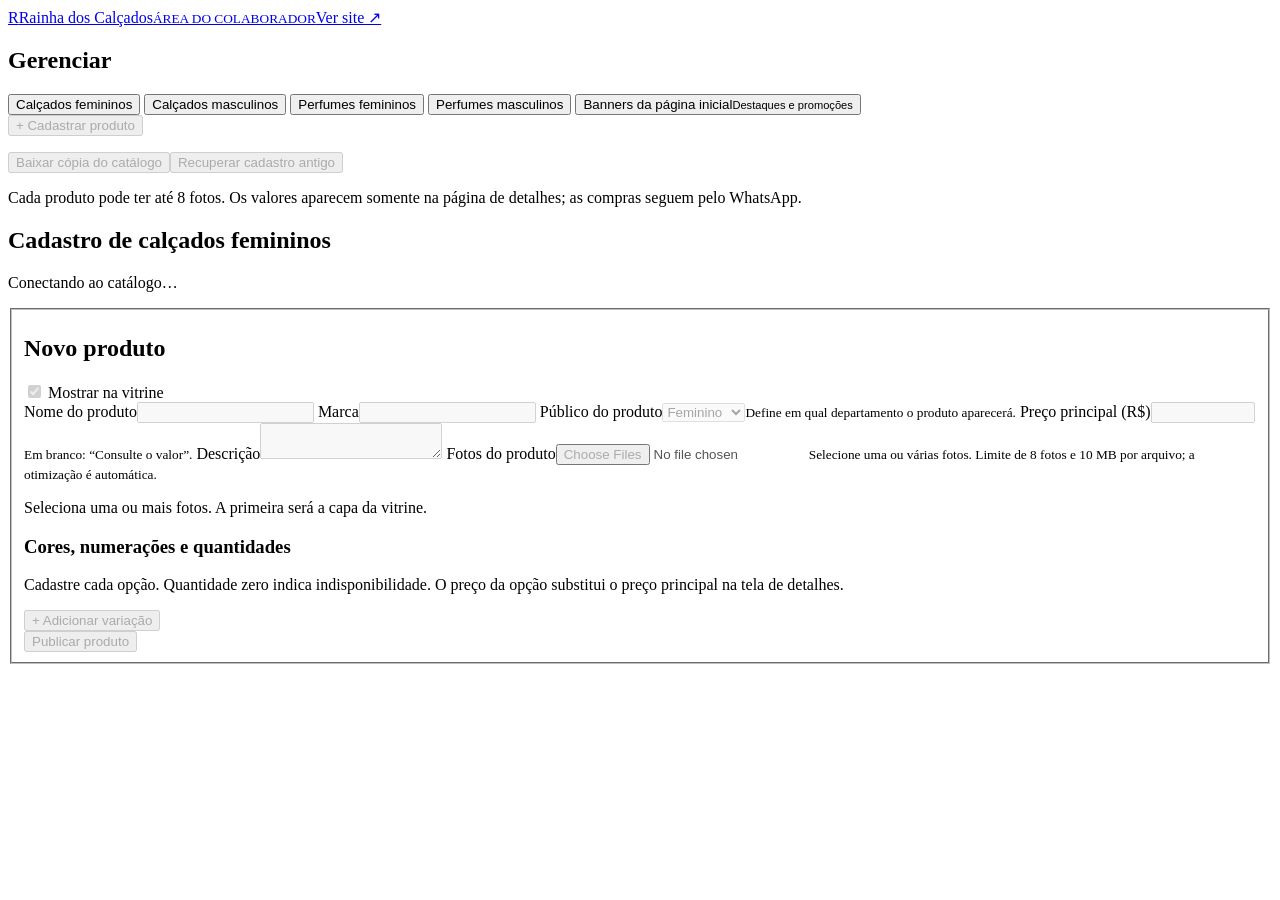
==== rainha-ux-update/web/cliente/index.html @ 3f53c07d "feat(rainha): separar gestão de banners" ====
<!doctype html>
<html lang="pt-BR">
<head>
  <meta charset="utf-8">
  <meta name="viewport" content="width=device-width,initial-scale=1">
  <title>Área do colaborador · Rainha dos Calçados</title>
  <link rel="stylesheet" href="/assets/style.css">
  <link rel="stylesheet" href="/assets/rainha-ux.css">
</head>
<body class="admin-body">
  <header class="admin-top"><a class="brand" href="/"><span class="r">R</span><span>Rainha dos Calçados<small>ÁREA DO COLABORADOR</small></span></a><a class="btn secondary" href="/" target="_blank" rel="noopener">Ver site ↗</a></header>
  <main class="admin-layout">
    <aside class="panel admin-sidebar">
      <h2>Gerenciar</h2>
      <div class="management-tabs" aria-label="Área de cadastro">
        <button class="pill" data-tab="Calçados" data-audience="Feminino" aria-pressed="true">Calçados femininos</button>
        <button class="pill" data-tab="Calçados" data-audience="Masculino" aria-pressed="false">Calçados masculinos</button>
        <button class="pill" data-tab="Perfumes" data-audience="Feminino" aria-pressed="false">Perfumes femininos</button>
        <button class="pill" data-tab="Perfumes" data-audience="Masculino" aria-pressed="false">Perfumes masculinos</button>
        <button class="pill" data-tab="banners" aria-pressed="false">Banners da página inicial<small>Destaques e promoções</small></button>
      </div>
      <button class="btn" id="new" disabled>+ Cadastrar produto</button>
      <p class="small muted" id="total"></p><div class="admin-list" id="list"></div>
      <div class="utility"><button id="export" disabled>Baixar cópia do catálogo</button><button id="import" disabled>Recuperar cadastro antigo</button><input id="import-file" type="file" accept="application/json,.json" hidden></div>
      <p class="admin-bottom">Cada produto pode ter até 8 fotos. Os valores aparecem somente na página de detalhes; as compras seguem pelo WhatsApp.</p>
    </aside>

    <section>
      <div class="admin-toolbar"><h1 id="heading">Cadastro de calçados femininos</h1></div>
      <button class="btn secondary" id="connect-drive" type="button" hidden>Conectar Google Drive</button>
      <p class="admin-banner" id="connection" role="status">Conectando ao catálogo…</p>

      <form class="panel" id="editor">
        <fieldset id="product-fields" disabled>
          <div class="admin-toolbar"><h2 id="editor-title">Novo produto</h2><label class="check"><input type="checkbox" id="active" checked> Mostrar na vitrine</label></div>
          <div class="form-grid">
            <label class="field">Nome do produto<input id="name" required maxlength="120"></label>
            <label class="field">Marca<input id="brand" maxlength="80"></label>
            <label class="field audience-choice" id="audience-field">Público do produto<select id="audience"><option>Feminino</option><option>Masculino</option></select><small>Define em qual departamento o produto aparecerá.</small></label>
            <label class="field">Preço principal (R$)<input id="price" type="number" min="0.01" max="999999" step="0.01" inputmode="decimal"><small>Em branco: “Consulte o valor”.</small></label>
            <label class="field wide">Descrição<textarea id="description" maxlength="1500"></textarea></label>
            <label class="field wide">Fotos do produto<input id="photos" type="file" multiple accept="image/jpeg,image/png,image/webp"><small>Selecione uma ou várias fotos. Limite de 8 fotos e 10 MB por arquivo; a otimização é automática.</small><div id="photo-previews" class="photo-grid" aria-live="polite"></div><p id="photo-help" class="photo-help">Seleciona uma ou mais fotos. A primeira será a capa da vitrine.</p></label>
          </div>
          <section class="section-divider"><h3 id="variant-title">Cores, numerações e quantidades</h3><p>Cadastre cada opção. Quantidade zero indica indisponibilidade. O preço da opção substitui o preço principal na tela de detalhes.</p><div id="variants"></div><button class="btn secondary" type="button" id="add-variant">+ Adicionar variação</button></section>
          <div class="savebar"><button class="btn" type="submit" id="save">Publicar produto</button><button class="remove" id="delete" type="button" hidden>Excluir produto</button><span class="status" id="status" role="status"></span></div>
        </fieldset>
      </form>

      <form class="panel" id="banner-form" hidden>
        <fieldset id="banner-fields" disabled>
          <h2 class="admin-banner-title">Banners da página inicial</h2>
          <p class="banner-kind-note">Os destaques aparecem em carrossel no topo. O banner de promoções é independente, fica logo abaixo e não se sobrepõe aos destaques.</p>

          <div class="banner-area-tabs" aria-label="Gerenciar banners">
            <button class="pill" type="button" data-banner-area="highlights" aria-pressed="true">Destaques da página inicial<small>Até 3 banners removíveis</small></button>
            <button class="pill" type="button" data-banner-area="promotion" aria-pressed="false">Banner fixo de promoções<small>Exibido abaixo dos destaques</small></button>
          </div>

          <section class="highlight-manager" id="highlights-panel">
            <div class="highlights-toolbar">
              <div><h3>Destaques da página inicial</h3><p>Cadastre até três banners para recepcionar o cliente e apresentar produtos, novidades ou campanhas.</p></div>
              <button class="btn secondary" type="button" id="new-highlight">+ Adicionar destaque</button>
            </div>
            <div class="highlight-list" id="highlights-list" aria-live="polite"></div>
            <p class="photo-help" id="highlights-help"></p>
          </section>

          <section class="banner-editor-panel" id="banner-editor-panel" hidden>
            <div class="section-divider">
              <h3 id="banner-heading">Adicionar destaque</h3>
              <p class="banner-kind-note" id="banner-description"></p>
              <div class="form-grid">
                <label class="field wide">Título / descrição<input id="banner-title" maxlength="160" placeholder="Ex.: Novidades da Rainha"></label>
                <label class="field wide">Imagem do banner<input id="banner-photo" type="file" accept="image/jpeg,image/png,image/webp"><small id="banner-photo-help">Use imagem horizontal de aproximadamente 1600 × 500 px.</small><img id="banner-preview" class="banner-preview" alt="Prévia do banner" hidden></label>
                <label class="field wide">Link ao clicar no banner (opcional)<input id="banner-link" placeholder="https://wa.me/5544999087669"><small>Pode direcionar para o WhatsApp ou uma página do site.</small></label>
                <label class="check wide"><input id="banner-active" type="checkbox"> Exibir este banner no site</label>
              </div>
            </div>
            <div class="savebar"><button class="btn" type="submit" id="banner-save">Salvar destaque</button><button class="btn secondary" type="button" id="banner-cancel">Cancelar</button><button class="remove" id="banner-remove" type="button" hidden>Excluir destaque</button><span class="status" id="banner-status" role="status"></span></div>
          </section>
        </fieldset>
      </form>
    </section>
  </main>
  <script src="/cliente/admin.js" defer></script>
</body>
</html>
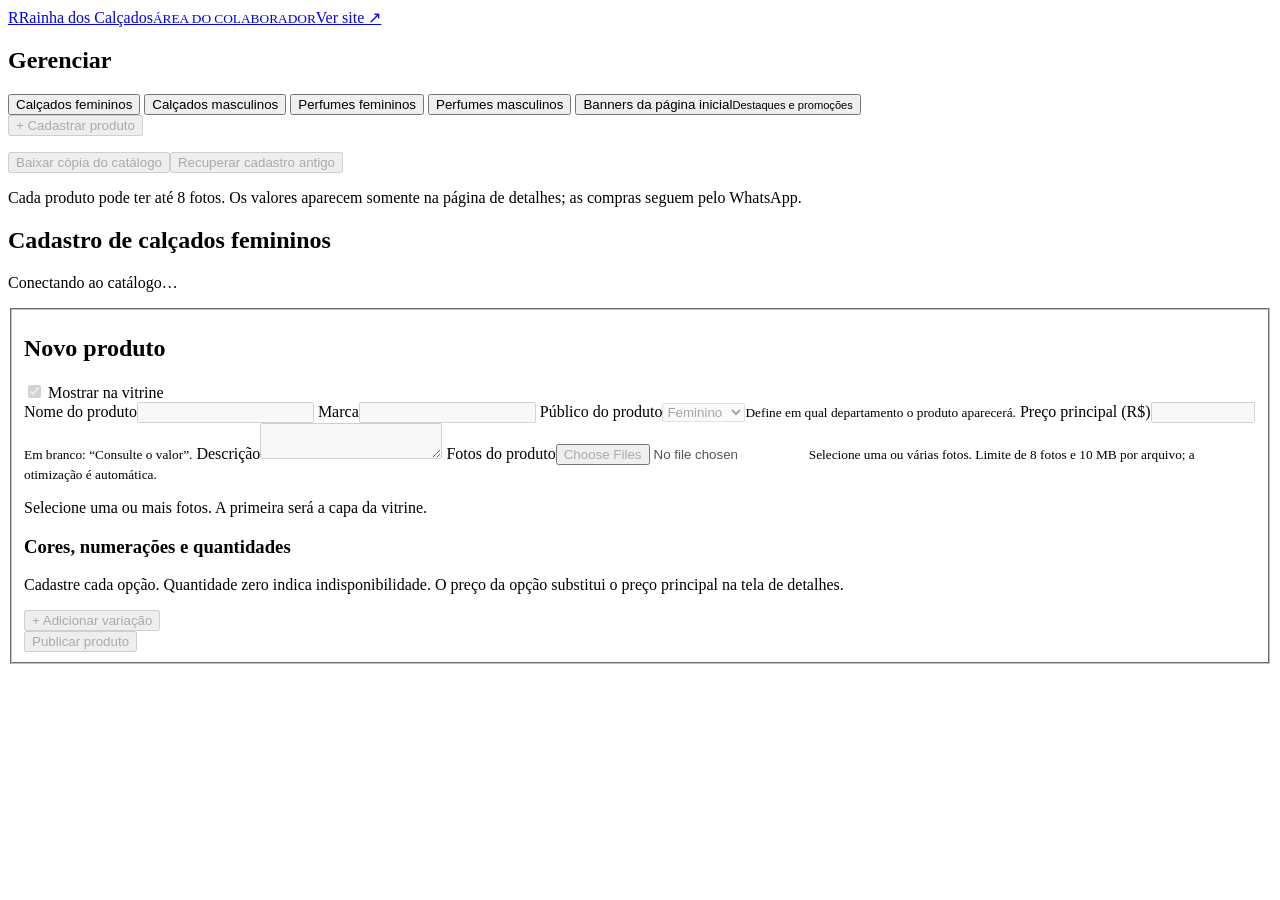
==== commit fd7bb28c: "fix(rainha): ajustar texto do painel" ====
--- a/rainha-ux-update/web/cliente/index.html
+++ b/rainha-ux-update/web/cliente/index.html
@@ -39,7 +39,7 @@
             <label class="field audience-choice" id="audience-field">Público do produto<select id="audience"><option>Feminino</option><option>Masculino</option></select><small>Define em qual departamento o produto aparecerá.</small></label>
             <label class="field">Preço principal (R$)<input id="price" type="number" min="0.01" max="999999" step="0.01" inputmode="decimal"><small>Em branco: “Consulte o valor”.</small></label>
             <label class="field wide">Descrição<textarea id="description" maxlength="1500"></textarea></label>
-            <label class="field wide">Fotos do produto<input id="photos" type="file" multiple accept="image/jpeg,image/png,image/webp"><small>Selecione uma ou várias fotos. Limite de 8 fotos e 10 MB por arquivo; a otimização é automática.</small><div id="photo-previews" class="photo-grid" aria-live="polite"></div><p id="photo-help" class="photo-help">Seleciona uma ou mais fotos. A primeira será a capa da vitrine.</p></label>
+            <label class="field wide">Fotos do produto<input id="photos" type="file" multiple accept="image/jpeg,image/png,image/webp"><small>Selecione uma ou várias fotos. Limite de 8 fotos e 10 MB por arquivo; a otimização é automática.</small><div id="photo-previews" class="photo-grid" aria-live="polite"></div><p id="photo-help" class="photo-help">Selecione uma ou mais fotos. A primeira será a capa da vitrine.</p></label>
           </div>
           <section class="section-divider"><h3 id="variant-title">Cores, numerações e quantidades</h3><p>Cadastre cada opção. Quantidade zero indica indisponibilidade. O preço da opção substitui o preço principal na tela de detalhes.</p><div id="variants"></div><button class="btn secondary" type="button" id="add-variant">+ Adicionar variação</button></section>
           <div class="savebar"><button class="btn" type="submit" id="save">Publicar produto</button><button class="remove" id="delete" type="button" hidden>Excluir produto</button><span class="status" id="status" role="status"></span></div>
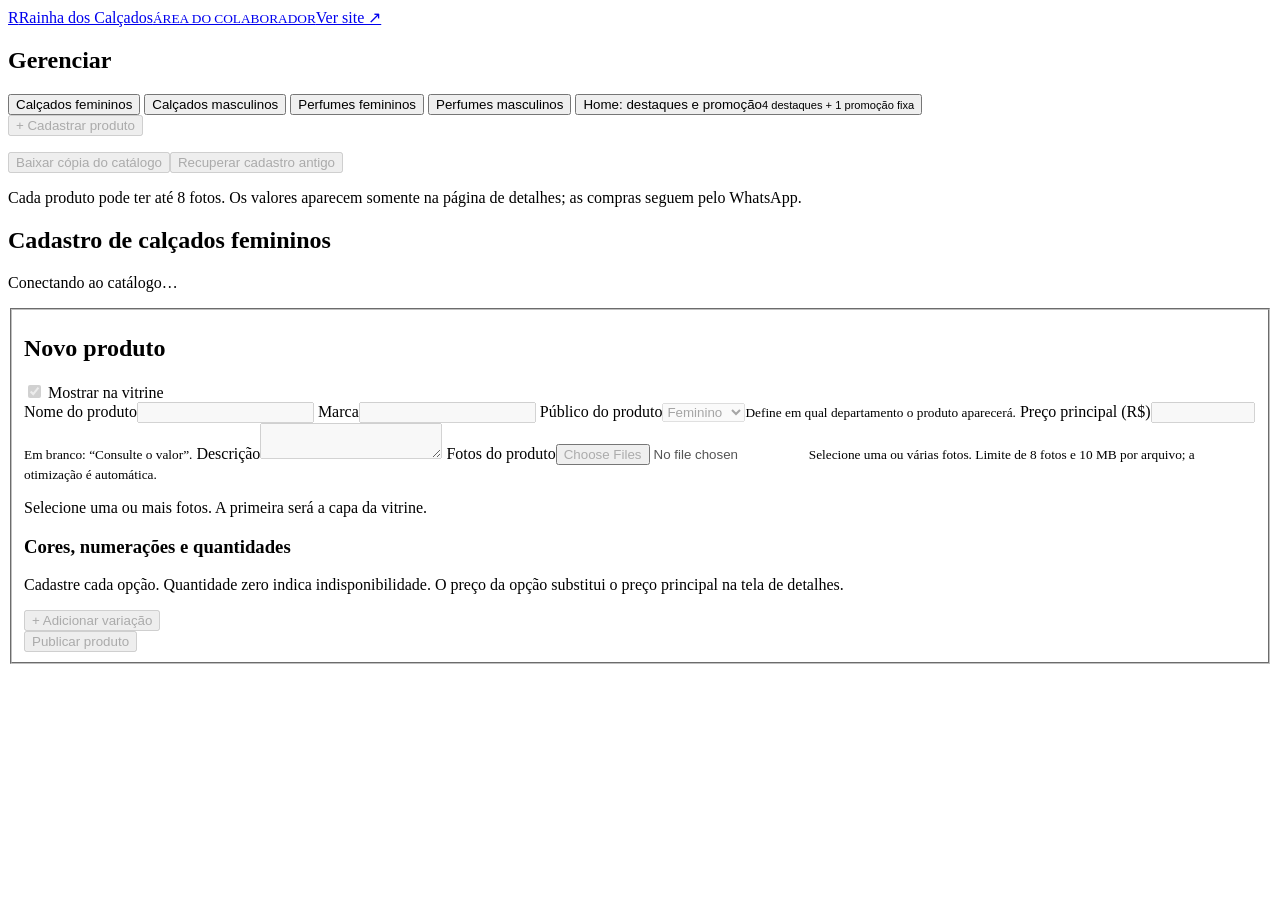
==== commit dca44324: "feat(rainha): separate highlight and promotion controls" ====
--- a/rainha-ux-update/web/cliente/index.html
+++ b/rainha-ux-update/web/cliente/index.html
@@ -7,7 +7,7 @@
   <link rel="stylesheet" href="/assets/style.css">
   <link rel="stylesheet" href="/assets/rainha-ux.css">
 </head>
-<body class="admin-body">
+<body class="admin-body rainha-admin">
   <header class="admin-top"><a class="brand" href="/"><span class="r">R</span><span>Rainha dos Calçados<small>ÁREA DO COLABORADOR</small></span></a><a class="btn secondary" href="/" target="_blank" rel="noopener">Ver site ↗</a></header>
   <main class="admin-layout">
     <aside class="panel admin-sidebar">
@@ -17,14 +17,13 @@
         <button class="pill" data-tab="Calçados" data-audience="Masculino" aria-pressed="false">Calçados masculinos</button>
         <button class="pill" data-tab="Perfumes" data-audience="Feminino" aria-pressed="false">Perfumes femininos</button>
         <button class="pill" data-tab="Perfumes" data-audience="Masculino" aria-pressed="false">Perfumes masculinos</button>
-        <button class="pill" data-tab="banners" aria-pressed="false">Banners da página inicial<small>Destaques e promoções</small></button>
+        <button class="pill" data-tab="banners" aria-pressed="false">Home: destaques e promoção<small>4 destaques + 1 promoção fixa</small></button>
       </div>
       <button class="btn" id="new" disabled>+ Cadastrar produto</button>
       <p class="small muted" id="total"></p><div class="admin-list" id="list"></div>
       <div class="utility"><button id="export" disabled>Baixar cópia do catálogo</button><button id="import" disabled>Recuperar cadastro antigo</button><input id="import-file" type="file" accept="application/json,.json" hidden></div>
       <p class="admin-bottom">Cada produto pode ter até 8 fotos. Os valores aparecem somente na página de detalhes; as compras seguem pelo WhatsApp.</p>
     </aside>
-
     <section>
       <div class="admin-toolbar"><h1 id="heading">Cadastro de calçados femininos</h1></div>
       <button class="btn secondary" id="connect-drive" type="button" hidden>Conectar Google Drive</button>
@@ -48,36 +47,29 @@
 
       <form class="panel" id="banner-form" hidden>
         <fieldset id="banner-fields" disabled>
-          <h2 class="admin-banner-title">Banners da página inicial</h2>
-          <p class="banner-kind-note">Os destaques aparecem em carrossel no topo. O banner de promoções é independente, fica logo abaixo e não se sobrepõe aos destaques.</p>
-
-          <div class="banner-area-tabs" aria-label="Gerenciar banners">
-            <button class="pill" type="button" data-banner-area="highlights" aria-pressed="true">Destaques da página inicial<small>Até 3 banners removíveis</small></button>
-            <button class="pill" type="button" data-banner-area="promotion" aria-pressed="false">Banner fixo de promoções<small>Exibido abaixo dos destaques</small></button>
+          <h2 class="admin-banner-title">Home: destaques e promoção</h2>
+          <p class="banner-kind-note">Estas áreas são independentes: os destaques aparecem no topo da página; a promoção é um bloco fixo logo abaixo, sempre inteiro e sem sobreposição.</p>
+          <div class="banner-area-tabs" aria-label="Escolher área da página inicial">
+            <button type="button" data-banner-area="highlights" aria-pressed="true">Destaques de recepção <small>Carrossel com até 4 imagens removíveis.</small></button>
+            <button type="button" data-banner-area="promotion" aria-pressed="false">Promoção fixa <small>Um único banner, exibido por completo abaixo dos destaques.</small></button>
           </div>
 
-          <section class="highlight-manager" id="highlights-panel">
-            <div class="highlights-toolbar">
-              <div><h3>Destaques da página inicial</h3><p>Cadastre até três banners para recepcionar o cliente e apresentar produtos, novidades ou campanhas.</p></div>
-              <button class="btn secondary" type="button" id="new-highlight">+ Adicionar destaque</button>
-            </div>
-            <div class="highlight-list" id="highlights-list" aria-live="polite"></div>
-            <p class="photo-help" id="highlights-help"></p>
+          <section class="highlight-manager" id="highlight-manager">
+            <div class="highlights-toolbar"><div><h3>Destaques cadastrados</h3><p>Use fotos horizontais. Você pode mudar a ordem, editar ou remover qualquer destaque.</p></div><button class="btn secondary" type="button" id="add-highlight">+ Adicionar destaque</button></div>
+            <div class="highlight-list" id="highlight-list" aria-live="polite"></div>
           </section>
 
-          <section class="banner-editor-panel" id="banner-editor-panel" hidden>
-            <div class="section-divider">
-              <h3 id="banner-heading">Adicionar destaque</h3>
-              <p class="banner-kind-note" id="banner-description"></p>
-              <div class="form-grid">
-                <label class="field wide">Título / descrição<input id="banner-title" maxlength="160" placeholder="Ex.: Novidades da Rainha"></label>
-                <label class="field wide">Imagem do banner<input id="banner-photo" type="file" accept="image/jpeg,image/png,image/webp"><small id="banner-photo-help">Use imagem horizontal de aproximadamente 1600 × 500 px.</small><img id="banner-preview" class="banner-preview" alt="Prévia do banner" hidden></label>
-                <label class="field wide">Link ao clicar no banner (opcional)<input id="banner-link" placeholder="https://wa.me/5544999087669"><small>Pode direcionar para o WhatsApp ou uma página do site.</small></label>
-                <label class="check wide"><input id="banner-active" type="checkbox"> Exibir este banner no site</label>
-              </div>
+          <div class="banner-editor-panel section-divider">
+            <h3 id="banner-editor-title">Novo destaque</h3>
+            <p class="banner-kind-note" id="banner-description">Use uma imagem horizontal de aproximadamente 1600 × 650 px. O texto é opcional e serve para identificar o item no painel.</p>
+            <div class="form-grid">
+              <label class="field wide">Nome interno / título (opcional)<input id="banner-title" maxlength="160" placeholder="Ex.: Novidades de primavera"></label>
+              <label class="field wide">Imagem<input id="banner-photo" type="file" accept="image/jpeg,image/png,image/webp"><small id="banner-photo-help">Para destaques, prefira imagem horizontal. Até 10 MB; a otimização é automática.</small><img id="banner-preview" class="banner-preview" alt="Prévia da imagem" hidden><p class="promotion-preview-note" id="promotion-preview-note" hidden>A imagem da promoção será exibida inteira: não haverá corte nem sobreposição.</p></label>
+              <label class="field wide">Link ao clicar (opcional)<input id="banner-link" placeholder="https://wa.me/5544999087669"><small>Pode direcionar ao WhatsApp ou a uma página do site.</small></label>
+              <label class="check wide"><input id="banner-active" type="checkbox" checked> Exibir esta imagem no site</label>
             </div>
-            <div class="savebar"><button class="btn" type="submit" id="banner-save">Salvar destaque</button><button class="btn secondary" type="button" id="banner-cancel">Cancelar</button><button class="remove" id="banner-remove" type="button" hidden>Excluir destaque</button><span class="status" id="banner-status" role="status"></span></div>
-          </section>
+            <div class="savebar"><button class="btn" type="submit" id="save-banner">Salvar</button><button class="remove" id="banner-remove" type="button">Remover imagem</button><span class="status" id="banner-status" role="status"></span></div>
+          </div>
         </fieldset>
       </form>
     </section>
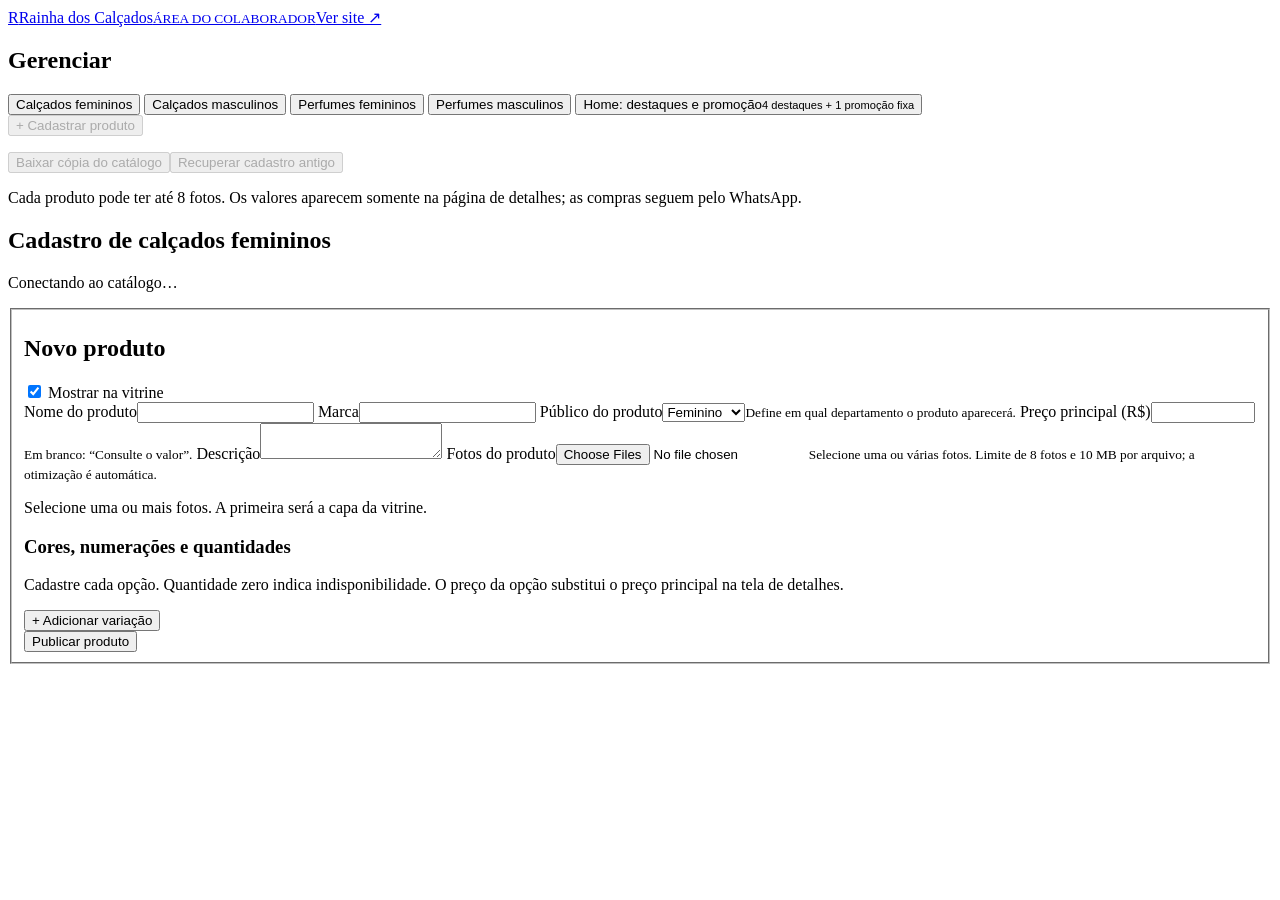
==== commit 15ce368e: "Corrige ordem dos banners e painel da Rainha" ====
--- a/rainha-ux-update/web/cliente/index.html
+++ b/rainha-ux-update/web/cliente/index.html
@@ -5,7 +5,7 @@
   <meta name="viewport" content="width=device-width,initial-scale=1">
   <title>Área do colaborador · Rainha dos Calçados</title>
   <link rel="stylesheet" href="/assets/style.css">
-  <link rel="stylesheet" href="/assets/rainha-ux.css">
+  <link rel="stylesheet" href="/assets/rainha-ux.css?v=20261016-v7">
 </head>
 <body class="admin-body rainha-admin">
   <header class="admin-top"><a class="brand" href="/"><span class="r">R</span><span>Rainha dos Calçados<small>ÁREA DO COLABORADOR</small></span></a><a class="btn secondary" href="/" target="_blank" rel="noopener">Ver site ↗</a></header>
@@ -30,7 +30,7 @@
       <p class="admin-banner" id="connection" role="status">Conectando ao catálogo…</p>
 
       <form class="panel" id="editor">
-        <fieldset id="product-fields" disabled>
+        <fieldset id="product-fields">
           <div class="admin-toolbar"><h2 id="editor-title">Novo produto</h2><label class="check"><input type="checkbox" id="active" checked> Mostrar na vitrine</label></div>
           <div class="form-grid">
             <label class="field">Nome do produto<input id="name" required maxlength="120"></label>
@@ -46,12 +46,12 @@
       </form>
 
       <form class="panel" id="banner-form" hidden>
-        <fieldset id="banner-fields" disabled>
+        <fieldset id="banner-fields">
           <h2 class="admin-banner-title">Home: destaques e promoção</h2>
-          <p class="banner-kind-note">Estas áreas são independentes: os destaques aparecem no topo da página; a promoção é um bloco fixo logo abaixo, sempre inteiro e sem sobreposição.</p>
+          <p class="banner-kind-note">Estas áreas são independentes: a promoção fixa aparece logo depois das boas-vindas; os destaques vêm depois dela. Nenhuma imagem recebe texto por cima.</p>
           <div class="banner-area-tabs" aria-label="Escolher área da página inicial">
-            <button type="button" data-banner-area="highlights" aria-pressed="true">Destaques de recepção <small>Carrossel com até 4 imagens removíveis.</small></button>
-            <button type="button" data-banner-area="promotion" aria-pressed="false">Promoção fixa <small>Um único banner, exibido por completo abaixo dos destaques.</small></button>
+            <button type="button" data-banner-area="highlights" aria-pressed="true">Destaques da loja <small>Carrossel opcional com até 4 imagens removíveis, após a promoção.</small></button>
+            <button type="button" data-banner-area="promotion" aria-pressed="false">Promoção fixa <small>Um único banner, exibido por completo logo após as boas-vindas.</small></button>
           </div>
 
           <section class="highlight-manager" id="highlight-manager">
@@ -74,6 +74,6 @@
       </form>
     </section>
   </main>
-  <script src="/cliente/admin.js" defer></script>
+  <script src="/cliente/admin.js?v=20261016-v7" defer></script>
 </body>
 </html>
